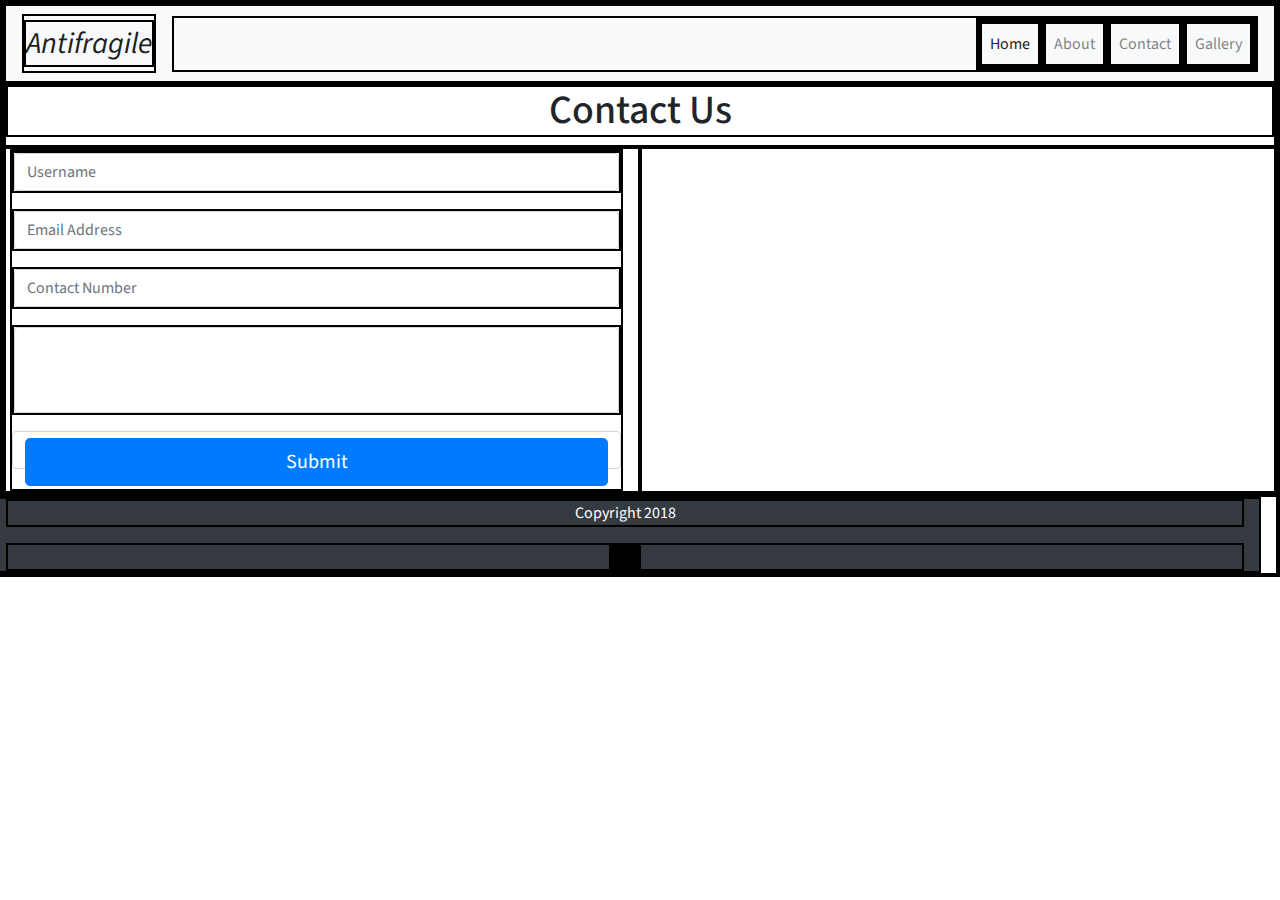
==== contact.html @ f6b4b820 "Contact us, About Us" ====
<!DOCTYPE html>
<html>
<head>
	<title>Antifragile</title>
	<meta charset="utf-8">
	<meta name="viewport" content="width=device-width, initial-scale=1.0, maximum-scale=1.0">

	<!-- browser -->
	<meta http-equiv="X-UA-Compatible" content="IE-Edge">

	<!-- CSS -->
	<link rel="stylesheet" type="text/css" href="assets/css/bootstrap.min.css">
	<link rel="stylesheet" type="text/css" href="assets/css/animate.css">
	<link rel="stylesheet" type="text/css" href="assets/css/style.css">
	<link rel="stylesheet" href="https://stackpath.bootstrapcdn.com/bootstrap/4.1.3/css/bootstrap.min.css" integrity="sha384-MCw98/SFnGE8fJT3GXwEOngsV7Zt27NXFoaoApmYm81iuXoPkFOJwJ8ERdknLPMO" crossorigin="anonymous">


	<!-- Fonts -->
	<link href="https://fonts.googleapis.com/css?family=Source+Sans+Pro" rel="stylesheet">
	<link rel="stylesheet" href="https://use.fontawesome.com/releases/v5.5.0/css/all.css" integrity="sha384-B4dIYHKNBt8Bc12p+WXckhzcICo0wtJAoU8YZTY5qE0Id1GSseTk6S+L3BlXeVIU" crossorigin="anonymous">

	<!-- JS -->
	<script type="text/javascript" src="assets/js/jquery-3.3.1.min.js"></script>
	<script type="text/javascript" src="assets/js/bootstrap.min.js"></script>
	<script type="text/javascript" src="assets/js/popper.min.js"></script>
</head>
<body>
	
	<nav class="navbar navbar-expand-lg navbar-light bg-light">
		<a class="navbar-brand" href="index.html"><i id="logo" class="fab fa-phoenix-framework"> Antifragile</i></a>
		<button class="navbar-toggler" type="button" data-toggle="collapse" data-target="#navbarTogglerDemo02" aria-controls="navbarTogglerDemo02" aria-expanded="false" aria-label="Toggle navigation">
			<span class="navbar-toggler-icon"></span>
		</button>
		
		<div class="collapse navbar-collapse" id="navbarTogglerDemo02">
			<ul class="navbar-nav ml-auto mt-2 mt-lg-0">
				<li class="nav-item active">
					<a class="nav-link" href="index.html">Home <span class="sr-only">(current)</span></a>
				</li>
				<li class="nav-item">
					<a class="nav-link" href="about.html">About</a>
				</li>
				<li class="nav-item">
					<a class="nav-link" href="contact.html">Contact</a>
				</li>
				<li class="nav-item">
					<a class="nav-link" href="gallery.html">Gallery</a>
				</li>
				
			</ul>
		</div>
	</nav> <!-- end of navbar -->

	<main>
		<h1 class="text-center">Contact Us</h1>
		<div class="row">
			<div class="col-lg-6 col-sm-12">
				<form>
					<div class="form-group">
						<input type="text" class="form-control" id="username" placeholder="Username">
					</div>
					<div class="form-group">
						<input type="email" class="form-control" id="email" placeholder="Email Address">
					</div>
					<div class="form-group">
						<input type="number" class="form-control" id="contact_no" placeholder="Contact Number">
					</div>

					<div class="form-group">
						<textarea class="form-control" id="exampleFormControlTextarea1" rows="3"></textarea>
					</div>
					<div id="submit-contact" class="form-control">
						<button type="button" class="btn btn-primary btn-lg btn-block">Submit</button>
					</div>
				</form>		
			</div>
			<div class="col-lg-6 col-sm-12 container-fluid text-center">
				<iframe src="https://www.google.com/maps/embed?pb=!1m18!1m12!1m3!1d3861.7357174194426!2d121.020770714388!3d14.557099982044987!2m3!1f0!2f0!3f0!3m2!1i1024!2i768!4f13.1!3m3!1m2!1s0x3397c905c953e8df%3A0xd3d03ade4df31dab!2sAyala+Triangle+Gardens!5e0!3m2!1sen!2sph!4v1544445982132" width="400" height="300" frameborder="0" style="border:0" allowfullscreen></iframe>

			</div>
		</div>
	</main>

	<div id="footer" class="row container-fluid bg-dark clear">
		<p class="text-white text-center container-fluid"> Copyright 2018</p>
		<div class="social-container container-fluid text-center">
			<a href="https://www.facebook.com/" class="social-media-icons">	
				<i class="fab fa-facebook-square "></i>
			</a>
			<a href="https://twitter.com/?lang=en" class="social-media-icons" >
				<i class="fab fa-twitter-square social-media-icons"></i>
			</a>
			<a href="https://www.google.com/gmail/" class="social-media-icons" >
				<i class="fas fa-envelope social-media-icons"></i>
			</a>
			<a href="https://github.com/" class="social-media-icons">
				<i class="fab fa-github-square social-media-icons"></i>
			</a>
		</div>
		<!-- <div class="container-fluid text-center">
			<a href="#top" class="social-media-icons">
				<i class="fas fa-arrow-circle-up"></i>
			</a>
		</div> -->
	</div> <!-- end of footer section -->




</body>
</html>
---- assets/css/style.css ----
* {
	font-family: 'Source Sans Pro', sans-serif;
	border: solid 2px black;

}

/*Landing Page Styling*/

#landing {
	background: url("../images/landp.jpg");
	height:680px;
	
}

.content-container {
	background-color: rgba(0,0,0,0.85);
	position: absolute;
	padding: 20px 20px;
	top: 50%;
	left: 50%;
	transform: translate(-50%, -50%);

}

.message {
	word-wrap: break-word;
	white-space: normal;
}


/*Navbar*/

#logo {
	font-size: 30px;
}

.home-button {
	margin-top: 10px;
}


.c-photo {
	width: 80%;
	height: auto;
}

.nav-item {
	width: 80%;
	height: auto;
}

/*Contact Us*/


#submit-contact {
	margin-bottom: 20px;
}

textarea {
	resize: none;
}


/*tablet*/
@media only screen and (max-width: 768px){

}



/*mobile*/
@media only screen and (max-width: 450px){

h1 {

}

}
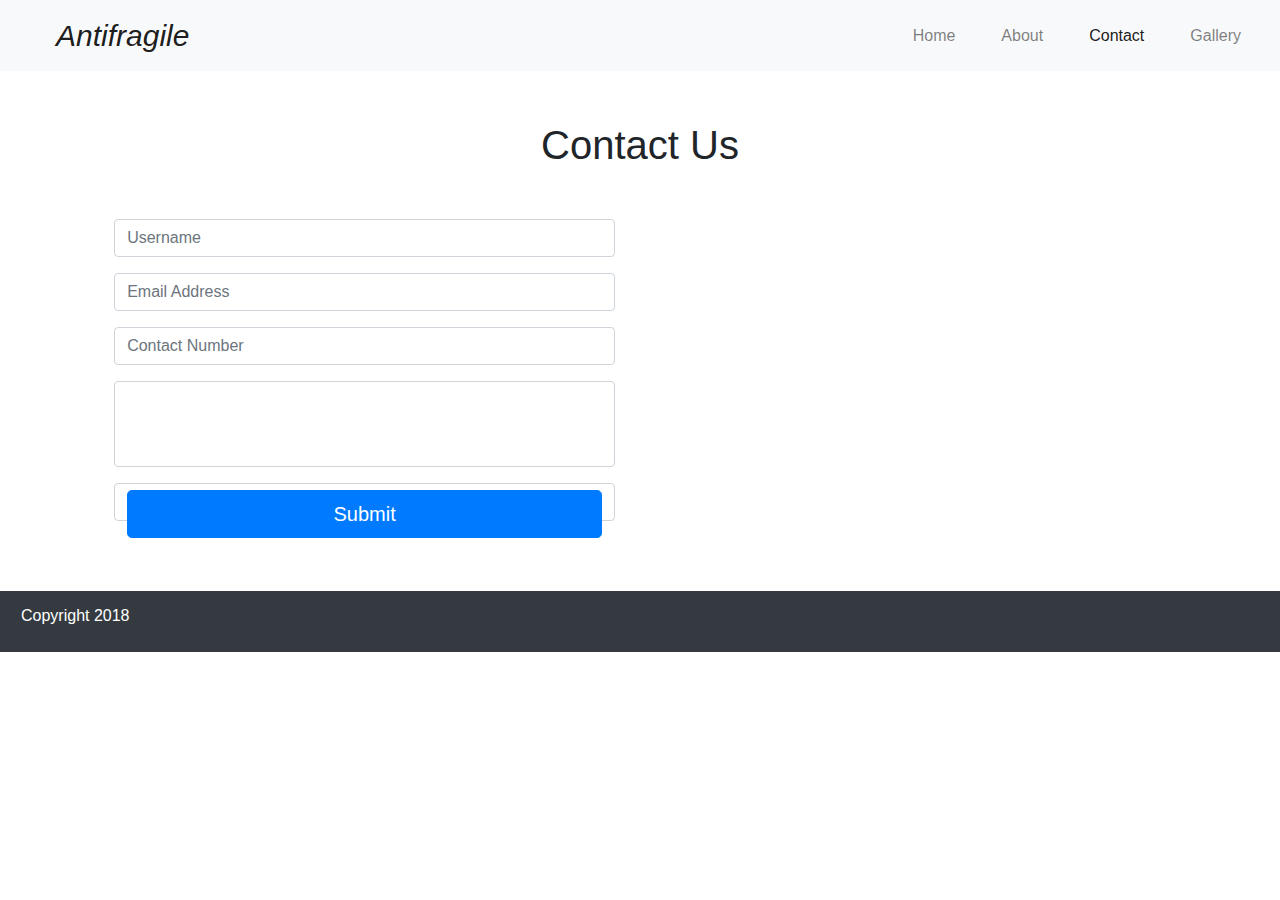
==== commit 11805a13: "final?" ====
--- a/contact.html
+++ b/contact.html
@@ -34,16 +34,16 @@
 		
 		<div class="collapse navbar-collapse" id="navbarTogglerDemo02">
 			<ul class="navbar-nav ml-auto mt-2 mt-lg-0">
-				<li class="nav-item active">
-					<a class="nav-link" href="index.html">Home <span class="sr-only">(current)</span></a>
+				<li class="nav-item text-center container-fluid">
+					<a class="nav-link" href="home.html">Home </a>
 				</li>
-				<li class="nav-item">
+				<li class="nav-item text-center container-fluid">
 					<a class="nav-link" href="about.html">About</a>
 				</li>
-				<li class="nav-item">
-					<a class="nav-link" href="contact.html">Contact</a>
+				<li class="nav-item active text-center container-fluid">
+					<a class="nav-link" href="contact.html">Contact<span class="sr-only">(current)</span></a>
 				</li>
-				<li class="nav-item">
+				<li class="nav-item text-center container-fluid">
 					<a class="nav-link" href="gallery.html">Gallery</a>
 				</li>
 				
@@ -52,9 +52,10 @@
 	</nav> <!-- end of navbar -->
 
 	<main>
-		<h1 class="text-center">Contact Us</h1>
-		<div class="row">
-			<div class="col-lg-6 col-sm-12">
+		<h1 class="text-center" id="contact-title">Contact Us</h1>
+		<div class="row container-fluid">
+			<div class="col-lg-1 "></div>
+			<div class="col-lg-5 col-sm-10 form-items">
 				<form>
 					<div class="form-group">
 						<input type="text" class="form-control" id="username" placeholder="Username">
@@ -74,36 +75,42 @@
 					</div>
 				</form>		
 			</div>
-			<div class="col-lg-6 col-sm-12 container-fluid text-center">
-				<iframe src="https://www.google.com/maps/embed?pb=!1m18!1m12!1m3!1d3861.7357174194426!2d121.020770714388!3d14.557099982044987!2m3!1f0!2f0!3f0!3m2!1i1024!2i768!4f13.1!3m3!1m2!1s0x3397c905c953e8df%3A0xd3d03ade4df31dab!2sAyala+Triangle+Gardens!5e0!3m2!1sen!2sph!4v1544445982132" width="400" height="300" frameborder="0" style="border:0" allowfullscreen></iframe>
+			<div class="col-lg-5 col-sm-10 container-fluid text-center form-items">
+				<iframe src="https://www.google.com/maps/embed?pb=!1m18!1m12!1m3!1d3861.7357174194426!2d121.020770714388!3d14.557099982044987!2m3!1f0!2f0!3f0!3m2!1i1024!2i768!4f13.1!3m3!1m2!1s0x3397c905c953e8df%3A0xd3d03ade4df31dab!2sAyala+Triangle+Gardens!5e0!3m2!1sen!2sph!4v1544445982132" width="100%" height="300" frameborder="0" style="border:0" allowfullscreen></iframe> <!-- width="400" height="300"  -->
 
 			</div>
+			<div class="col-lg-1 "></div>
 		</div>
 	</main>
 
-	<div id="footer" class="row container-fluid bg-dark clear">
-		<p class="text-white text-center container-fluid"> Copyright 2018</p>
-		<div class="social-container container-fluid text-center">
-			<a href="https://www.facebook.com/" class="social-media-icons">	
-				<i class="fab fa-facebook-square "></i>
-			</a>
-			<a href="https://twitter.com/?lang=en" class="social-media-icons" >
-				<i class="fab fa-twitter-square social-media-icons"></i>
-			</a>
-			<a href="https://www.google.com/gmail/" class="social-media-icons" >
-				<i class="fas fa-envelope social-media-icons"></i>
-			</a>
-			<a href="https://github.com/" class="social-media-icons">
-				<i class="fab fa-github-square social-media-icons"></i>
-			</a>
-		</div>
-		<!-- <div class="container-fluid text-center">
-			<a href="#top" class="social-media-icons">
-				<i class="fas fa-arrow-circle-up"></i>
-			</a>
-		</div> -->
-	</div> <!-- end of footer section -->
-
+	<nav class="navbar navbar-expand-lg navbar-light bg-dark" id="footer"> <!-- Footer  -->
+			<p class="text-white text-center copyright"> Copyright 2018</p>
+			<button class="navbar-toggler" type="button" data-toggle="collapse" data-target="#navbarTogglerDemo02" aria-controls="navbarTogglerDemo02" aria-expanded="false" aria-label="Toggle navigation">
+				<i class="fas fa-share-alt social-media-icons"></i>
+			</button>
+			
+			<div class="collapse navbar-collapse" id="navbarTogglerDemo02">
+				<ul class="navbar-nav ml-auto mt-2 mt-lg-0">
+					<li class="nav-item text-center container-fluid">
+						<a href="https://www.facebook.com/" class="social-media-icons" target="_blank">	
+							<i class="fab fa-facebook-square social-media-icons "></i>
+						</a>
+					</li>
+					<li class="nav-item text-center container-fluid">
+						<a href="https://twitter.com/?lang=en" class="social-media-icons" target="_blank">
+							<i class="fab fa-twitter-square social-media-icons"></i>
+						</a>
+					</li>
+					
+					<li class="nav-item text-center container-fluid" >
+						<a href="https://github.com/" class="social-media-icons" target="_blank">
+							<i class="fab fa-github-square social-media-icons"></i>
+						</a>
+					</li>
+					
+				</ul>
+			</div>
+		</nav> <!-- end of footer -->
 
 
 
--- a/assets/css/style.css
+++ b/assets/css/style.css
@@ -1,8 +1,8 @@
-* {
+/** {
 	font-family: 'Source Sans Pro', sans-serif;
 	border: solid 2px black;
 
-}
+}*/
 
 /*Landing Page Styling*/
 
@@ -27,29 +27,133 @@
 	white-space: normal;
 }
 
+#myVideo {
+  position: fixed;
+  right: 0;
+  bottom: 0;
+  min-width: 100%; 
+  min-height: 100%;
+
+}
 
 /*Navbar*/
 
 #logo {
 	font-size: 30px;
+	padding-left: 40px;
 }
 
 .home-button {
 	margin-top: 10px;
 }
 
-
-.c-photo {
-	width: 80%;
-	height: auto;
-}
 
 .nav-item {
 	width: 80%;
 	height: auto;
 }
 
+#gallery-nav {
+	padding-right: 50px;
+}
+
+div.modal-body {
+	align-items: center;
+}
+
+
+/*Footer */
+
+.copyright {
+	margin-top: 5px;
+	margin-left: 5px;
+
+}
+
+i.social-media-icons {
+	font-size: 25px;
+	color: white;
+}
+
+.social-container {
+	margin-right: 80px;
+	padding-top: 10px;
+}
+
+
+.top-nav {
+	margin-top: 15px;
+}
+
+.form-items {
+	padding-left: 10px;
+	padding-right: 10px;
+	margin: 0 auto;
+}
+
+
+#footer {
+	margin-top: 50px;
+}
+
+
+/*Home*/
+
+#carouselExampleFade,
+.carousel-item {
+	width: 100%;
+	height: 550px;
+	margin-bottom: 20px;
+	overflow: hidden;
+
+}
+
+
+.card {
+	border: none;
+}
+.carousel-image {
+	height: 550px;
+	width: auto;
+	margin: 0 auto;
+}
+
+.carousel-content {
+	float: right;
+}
+
+.twitter-tweet {
+	
+	margin: 0 auto;
+}
+
+/*About Us*/
+
+#about-title {
+	margin: 50px auto;
+}
+
+
+.mission,
+.vision {
+	margin: 0 auto;
+	padding: 10px 10px;
+	width:80%;
+}
+
+h3.vision {
+	margin-top: 50px;
+}
+
+
+
+
 /*Contact Us*/
+
+
+#contact-title {
+	margin: 50px auto;
+}
 
 
 #submit-contact {
@@ -61,17 +165,65 @@
 }
 
 
+/*Gallery*/
+
+
+#gallery-title {
+	margin: 50px auto;
+	margin-bottom: 20px;
+}
+
+.modal-full {
+	min-width: 100%;
+	margin: 0 auto;
+}
+
+img.picture-center {
+	margin: 0 auto;
+	padding: 0 auto;
+}
+
+
+.gallery-sm-icon {
+	font-size: 15px;
+	color: grey;
+} 
+
+.gallery-subscript {
+	color: rgb(160,160,160);
+	font-size: 15px;
+}
+
+a.gallery-link {
+	color: rgb(160,160,160);
+}
+
+
 /*tablet*/
-@media only screen and (max-width: 768px){
-
-}
+@media only screen and (max-width: 790px){
+ #carouselExampleFade,
+.carousel-item {
+	width: 100%;
+	height: 800px;
+	margin-bottom: 20px;
+	overflow: hidden;
+
+}
+
+}
+
 
 
 
 /*mobile*/
-@media only screen and (max-width: 450px){
-
-h1 {
+@media only screen and (max-width: 990px){
+
+ #carouselExampleFade,
+.carousel-item {
+	width: 100%;
+	height: 1000px;
+	margin-bottom: 20px;
+	overflow: hidden;
 
 }
 
